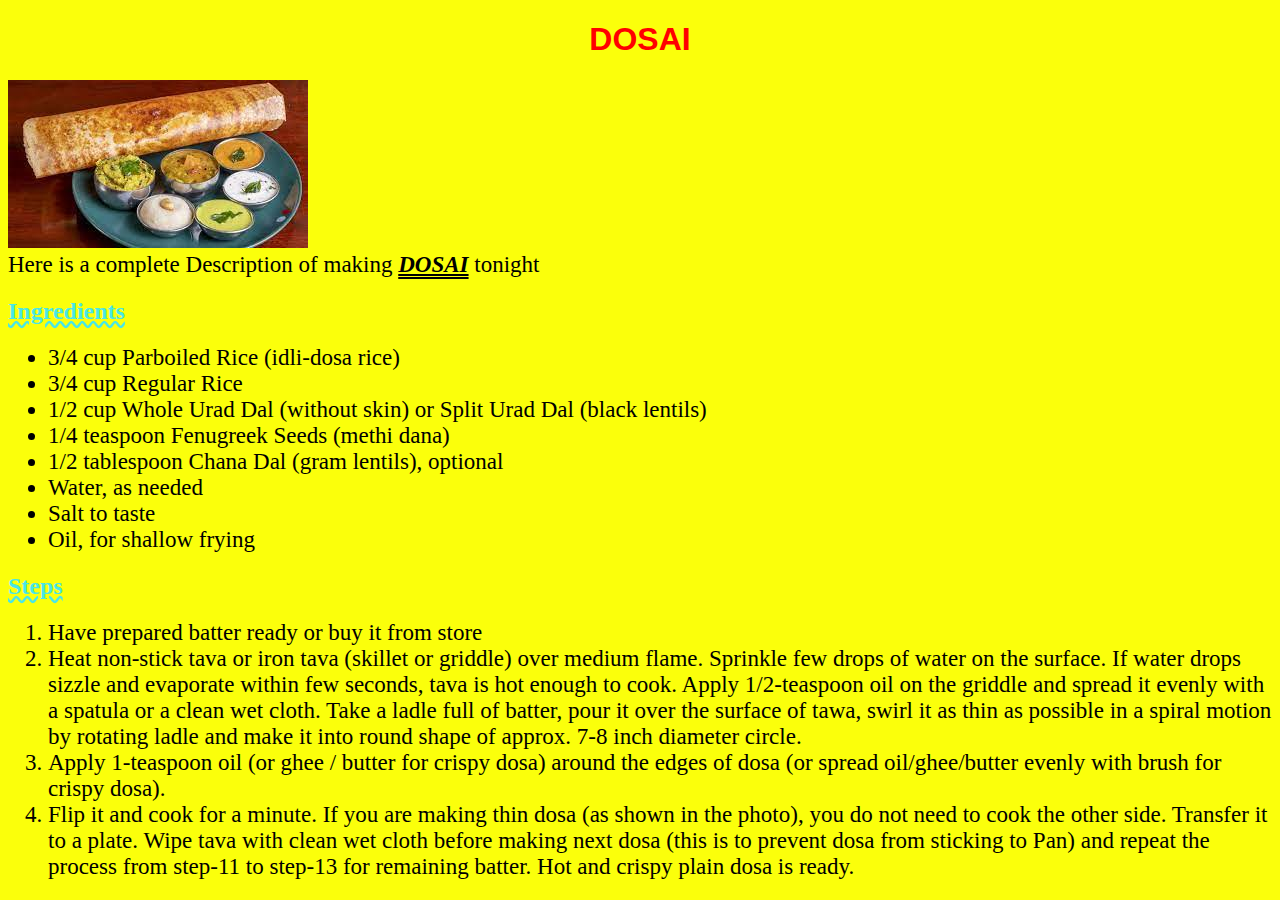
==== dosa.html @ b60525b5 "TOP project -1" ====
<!DOCTYPE html>
<html lang="en">
<head>
    <meta charset="UTF-8">
    <meta name="viewport" content="width=device-width, initial-scale=1.0">
    <title>Dosai</title>
    <link rel="stylesheet" href="recipes.css"/>
</head>
<body>
    <h1>Dosai</h1>
    <img src="./dosa.jpg" alt="picture of dosai"/>
    <li> Here is a complete Description of making <em><strong>DOSAI</strong> </em> tonight</li>
    <h2>Ingredients</h2>
    <ul>
        <li> 3/4 cup Parboiled Rice (idli-dosa rice)
        </li>
        <li>3/4 cup Regular Rice</li>
        <li>1/2 cup Whole Urad Dal (without skin) or Split Urad Dal (black lentils)
        </li>
        <li>        1/4 teaspoon Fenugreek Seeds (methi dana)
        </li>
        <li>1/2 tablespoon Chana Dal (gram lentils), optional</li>
        <li>Water, as needed</li>
        <li>Salt to taste</li>
        <li>Oil, for shallow frying</li>

        
    </ul>
    <h2>Steps</h2>
    <ol>
        <li>Have prepared batter ready or buy it from store</li>
        <li>Heat non-stick tava or iron tava (skillet or griddle) over medium flame. Sprinkle few drops of water on the surface. If water drops sizzle and evaporate within few seconds, tava is hot enough to cook. Apply 1/2-teaspoon oil on the griddle and spread it evenly with a spatula or a clean wet cloth. Take a ladle full of batter, pour it over the surface of tawa, swirl it as thin as possible in a spiral motion by rotating ladle and make it into round shape of approx. 7-8 inch diameter circle.
        </li>
        <li>Apply 1-teaspoon oil (or ghee / butter for crispy dosa) around the edges of dosa (or spread oil/ghee/butter evenly with brush for crispy dosa).
        </li>
        <li>Flip it and cook for a minute. If you are making thin dosa (as shown in the photo), you do not need to cook the other side. Transfer it to a plate. Wipe tava with clean wet cloth before making next dosa (this is to prevent dosa from sticking to Pan) and repeat the process from step-11 to step-13 for remaining batter. Hot and crispy plain dosa is ready.
        </li>
        

    </ol>

    
</body>
</html>
---- recipes.css ----
h1{
    color:red;
    font-family: Arial, Helvetica, sans-serif;
    text-transform: uppercase;
    text-align: center;

}
h2{
    text-decoration: underline wavy;
    color:rgb(73, 231, 231);
}
body{
    background-color: rgb(251, 255, 11);
}
img{
    width:500;
    height:399;
  
}
li{
    font-size: 23px;
}
strong{
    text-decoration: double underline;
}
.c{
   text-align: center;
}
#img{
    width=500px;
    height: 395;
}
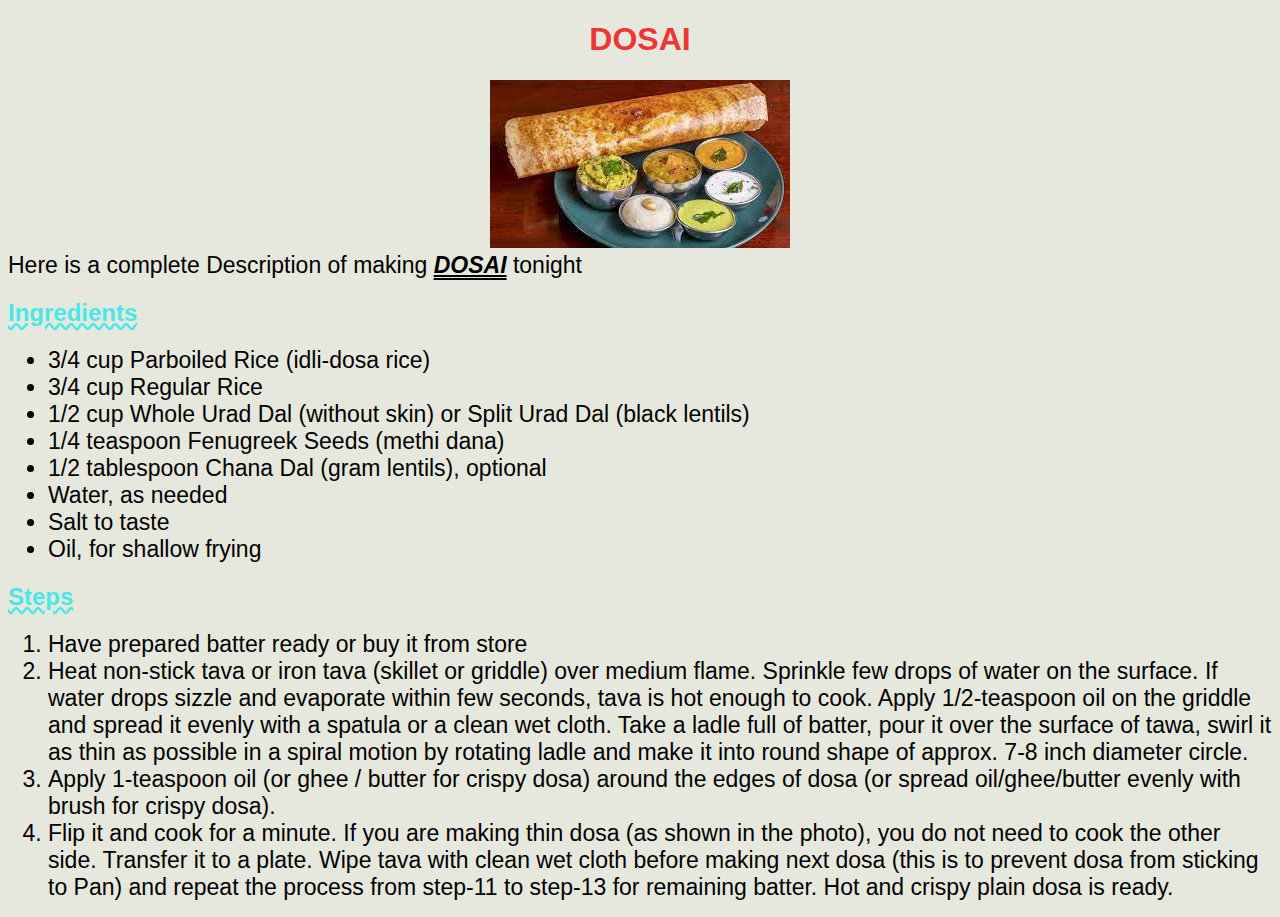
==== commit f1d287b0: "Box model applied" ====
--- a/dosa.html
+++ b/dosa.html
@@ -8,8 +8,10 @@
 </head>
 <body>
     <h1>Dosai</h1>
+<div class="c">
     <img src="./dosa.jpg" alt="picture of dosai"/>
-    <li> Here is a complete Description of making <em><strong>DOSAI</strong> </em> tonight</li>
+
+</div>    <li> Here is a complete Description of making <em><strong>DOSAI</strong> </em> tonight</li>
     <h2>Ingredients</h2>
     <ul>
         <li> 3/4 cup Parboiled Rice (idli-dosa rice)
--- a/recipes.css
+++ b/recipes.css
@@ -1,16 +1,21 @@
+*{
+    font-family: Arial, Helvetica, sans-serif;
+}
 h1{
-    color:red;
+    color:rgb(239, 53, 53);
     font-family: Arial, Helvetica, sans-serif;
     text-transform: uppercase;
     text-align: center;
+    
 
 }
 h2{
     text-decoration: underline wavy;
     color:rgb(73, 231, 231);
+   
 }
 body{
-    background-color: rgb(251, 255, 11);
+    background-color: rgb(231, 232, 221);
 }
 img{
     width:500;
@@ -26,7 +31,3 @@
 .c{
    text-align: center;
 }
-#img{
-    width=500px;
-    height: 395;
-}